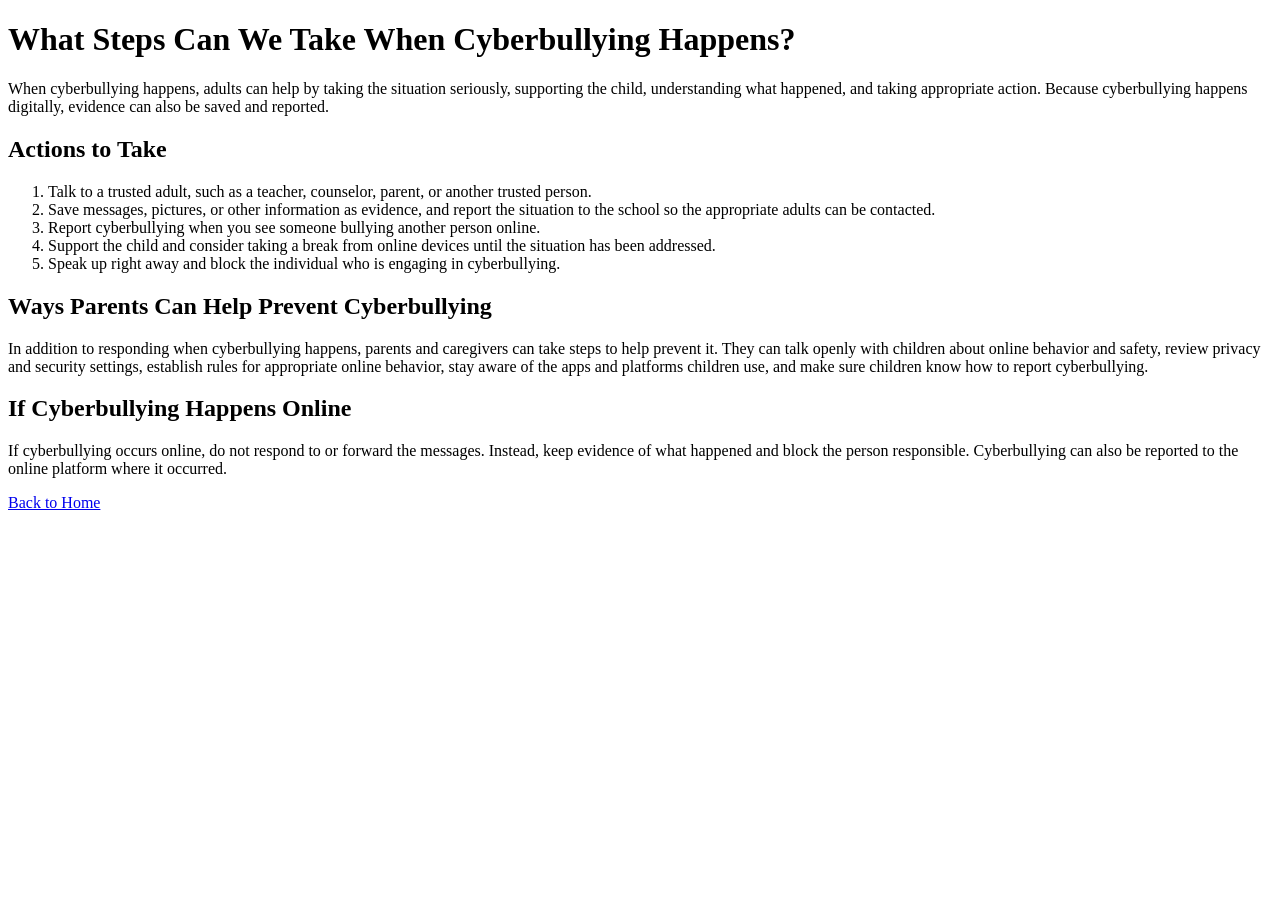
==== page2.html @ bf608ff3 "Add Page 2 cyberbullying actions and resources" ====
<!DOCTYPE html>
<html lang="en">
<head>
    <meta charset="UTF-8">
    <meta name="viewport" content="width=device-width, initial-scale=1.0">
    <title>What Steps Can We Take When Cyberbullying Happens?</title>
</head>
<body>
    <header>
    <h1>What Steps Can We Take When Cyberbullying Happens?</h1>
</header>
    <main>
        <p>When cyberbullying happens, adults can help by taking the situation seriously, supporting the child, understanding what happened, and taking appropriate action. Because cyberbullying happens digitally, evidence can also be saved and reported.</p>
           <!-- This section explains actions to take when cyberbullying happens -->
<section>
    <h2>Actions to Take</h2>
    <ol>
    <li>Talk to a trusted adult, such as a teacher, counselor, parent, or another trusted person.</li>
    <li>Save messages, pictures, or other information as evidence, and report the situation to the school so the appropriate adults can be contacted.</li>
    <li>Report cyberbullying when you see someone bullying another person online.</li>
    <li>Support the child and consider taking a break from online devices until the situation has been addressed.</li>
    <li>Speak up right away and block the individual who is engaging in cyberbullying.</li>
  </ol>
</section>  
<!-- This section explains ways parents can help prevent cyberbullying -->
<section>
    <h2>Ways Parents Can Help Prevent Cyberbullying</h2>
    <p>In addition to responding when cyberbullying happens, parents and caregivers can take steps to help prevent it. They can talk openly with children about online behavior and safety, review privacy and security settings, establish rules for appropriate online behavior, stay aware of the apps and platforms children use, and make sure children know how to report cyberbullying.</p>
</section>
<!-- This section explains what to do if cyberbullying happens online -->
<section>
    <h2>If Cyberbullying Happens Online</h2>
    <p>If cyberbullying occurs online, do not respond to or forward the messages. Instead, keep evidence of what happened and block the person responsible. Cyberbullying can also be reported to the online platform where it occurred.</p>
</section>
</main>
<!-- This link takes the reader back to the home page -->
<footer>
    <p><a href="index.html">Back to Home</a></p>
</footer>
</body>
</html>
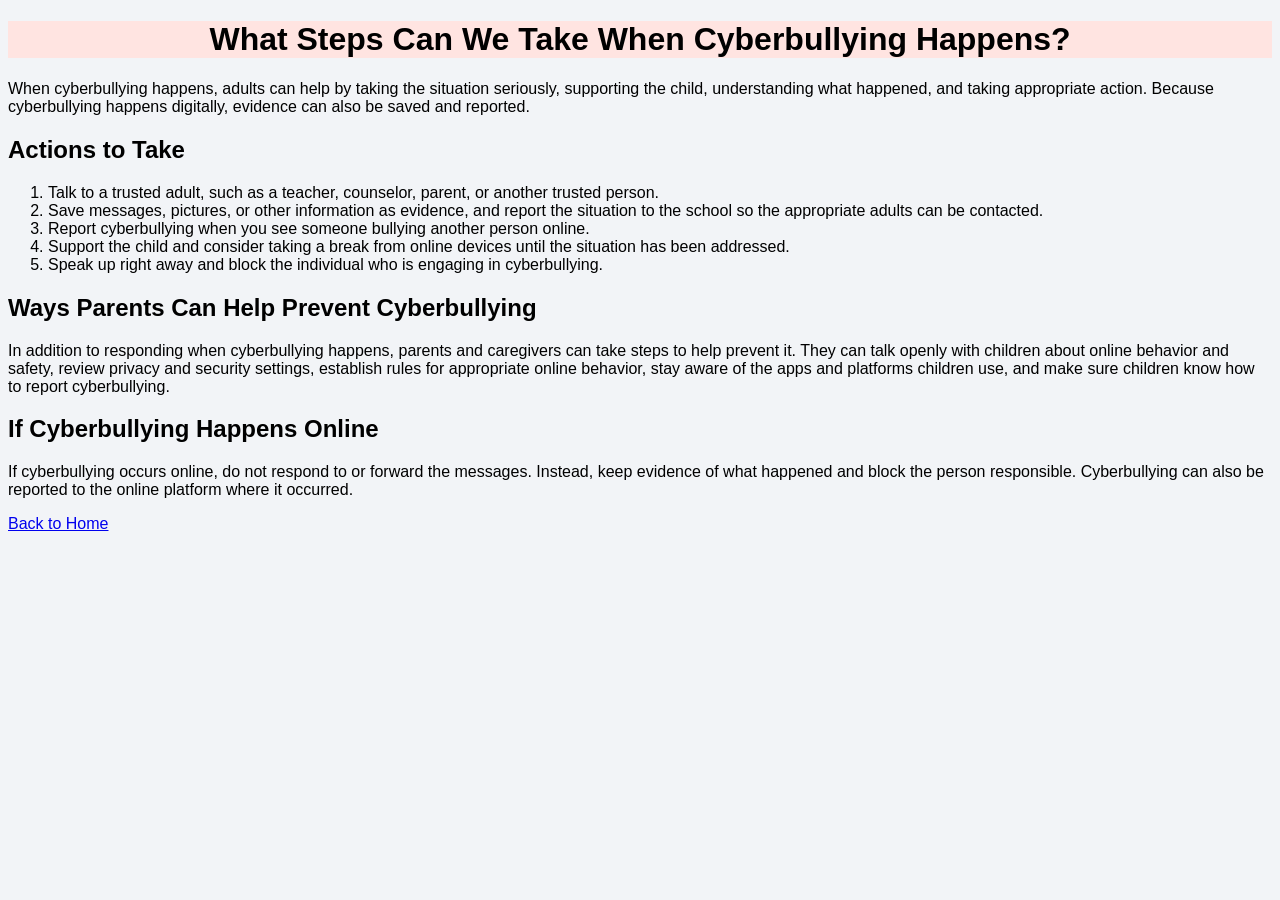
==== commit c0b8837a: "Add CSS styling and Flexbox layout" ====
--- a/page2.html
+++ b/page2.html
@@ -4,6 +4,7 @@
     <meta charset="UTF-8">
     <meta name="viewport" content="width=device-width, initial-scale=1.0">
     <title>What Steps Can We Take When Cyberbullying Happens?</title>
+    <link rel="stylesheet" href="./css/style.css" />
 </head>
 <body>
     <header>
--- a/css/style.css
+++ b/css/style.css
@@ -0,0 +1,41 @@
+/* Sets the background color for the webpage 9-11-26*/
+body {
+	background-color: #f2f4f7;
+}
+/* Sets the font style for all of the elements */
+* {
+  font-family: sans-serif;
+}
+/* Styles the header background & centers the heading */
+header {
+  background-color: mistyrose;
+  text-align: center;
+}
+/* Sets the font size for paragraphs */
+p {
+    font-size: 16px;
+}
+/* Adds spacing below the section titles */
+.section-title {
+    margin-bottom: 10px;
+}
+/* Adds spacing inside the information sections */
+.info-section {
+    padding: 10px;
+}
+/* Sets different background colors for the two sections-- like the music page example */
+#concerns {
+    background-color: white;
+}
+#law {
+    background-color: mistyrose;
+}
+/* Divides them into two sections side by side with space between them */
+#section_wrapper {
+    display: flex;
+    gap: 20px;
+}
+/* Provides equal space sections in the Flexbox */
+#concerns, #law {
+    flex: 1;
+}
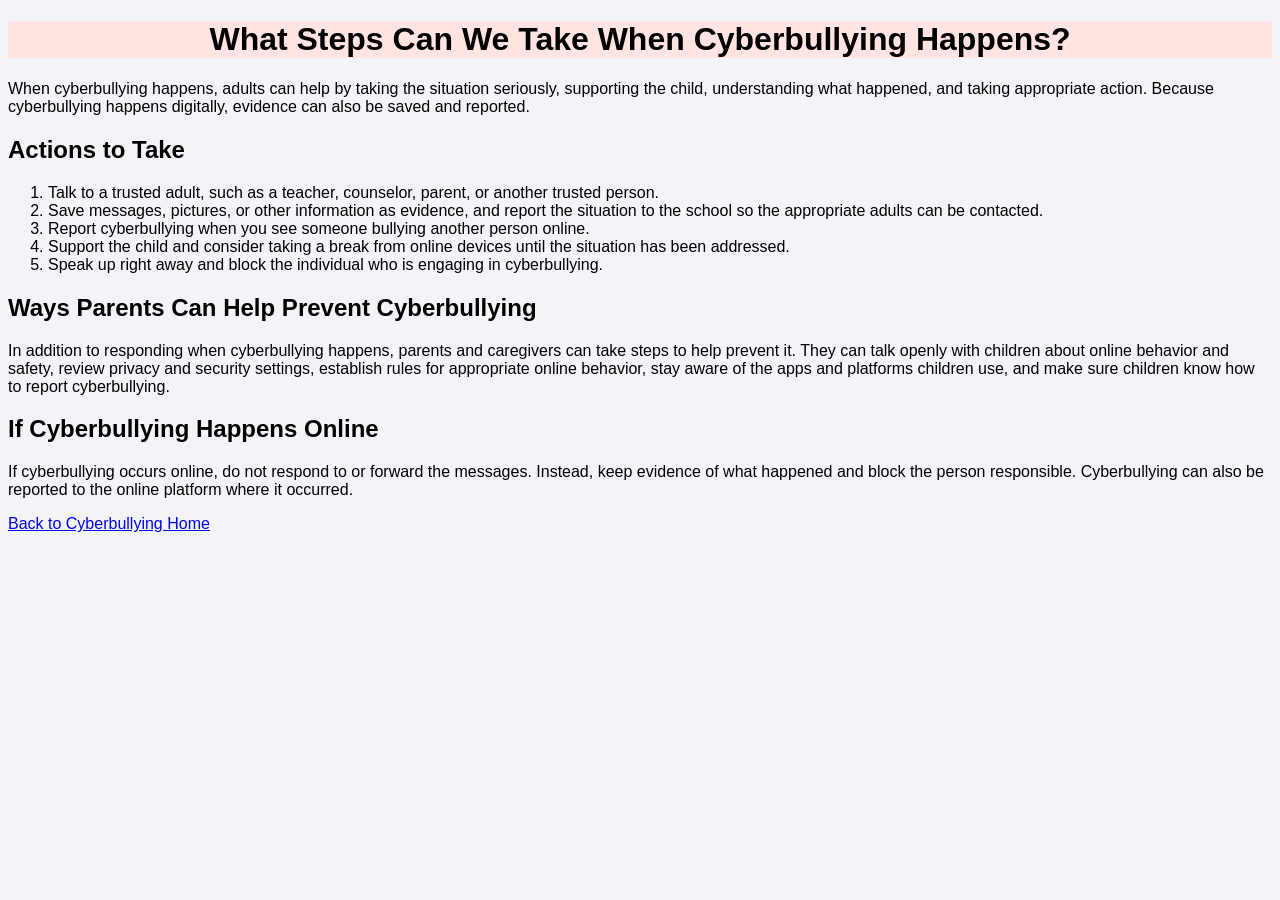
==== commit 60c583d1: "Improve HTML accessibility and link text" ====
--- a/page2.html
+++ b/page2.html
@@ -36,7 +36,7 @@
 </main>
 <!-- This link takes the reader back to the home page -->
 <footer>
-    <p><a href="index.html">Back to Home</a></p>
+    <a href="index.html">Back to Cyberbullying Home</a>
 </footer>
 </body>
 </html>
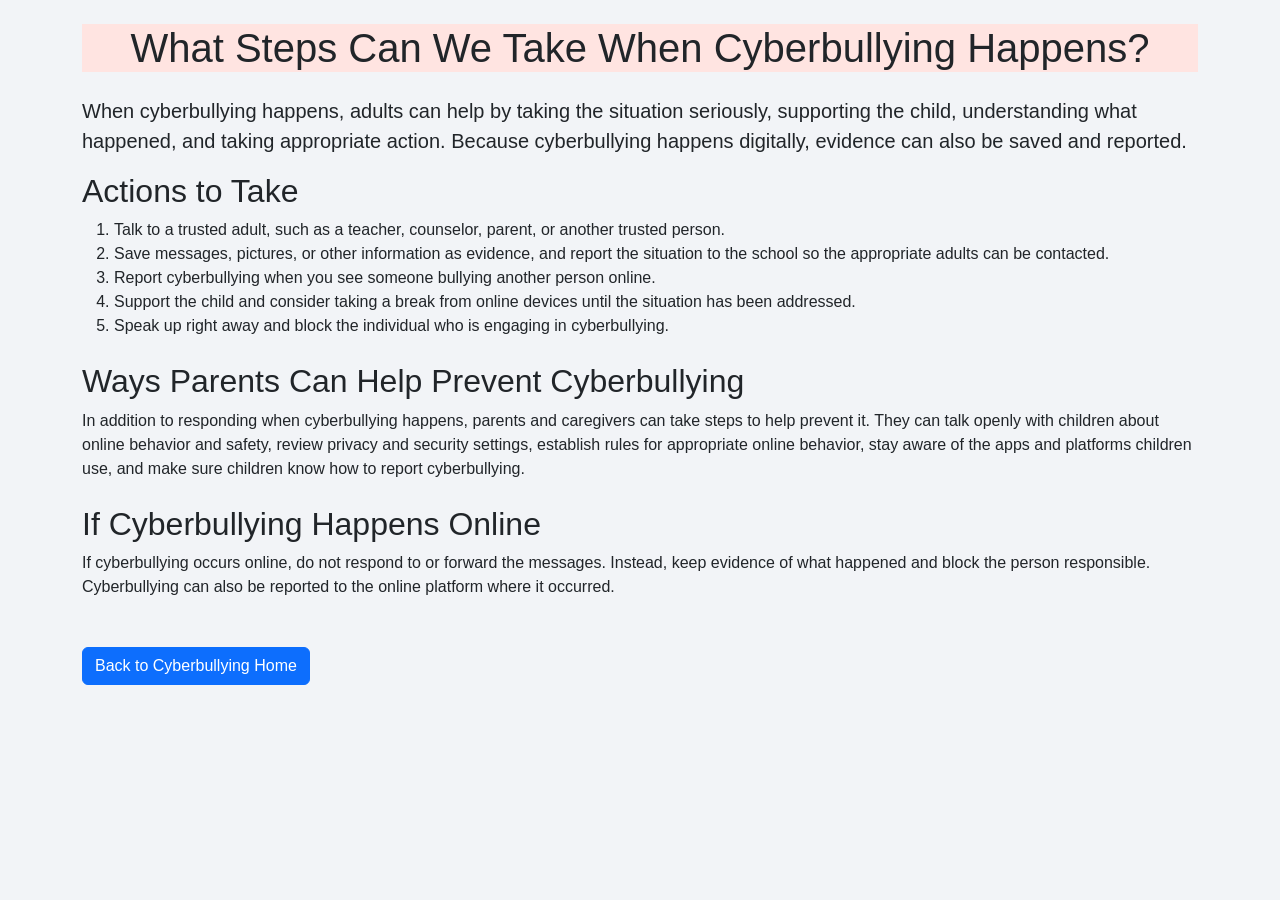
==== commit 97a0d675: "Apply Bootstrap layout and button classes" ====
--- a/page2.html
+++ b/page2.html
@@ -4,16 +4,19 @@
     <meta charset="UTF-8">
     <meta name="viewport" content="width=device-width, initial-scale=1.0">
     <title>What Steps Can We Take When Cyberbullying Happens?</title>
+    <!-- Link to Bootstrap -->
+<link href="https://cdn.jsdelivr.net/npm/bootstrap@5.3.3/dist/css/bootstrap.min.css" rel="stylesheet" integrity="sha384-QWTKZyjpPEjISv5WaRU9OFeRpok6YctnYmDr5pNlyT2bRjXh0JMhjY6hW+ALEwIH" crossorigin="anonymous">
     <link rel="stylesheet" href="./css/style.css" />
 </head>
 <body>
-    <header>
-    <h1>What Steps Can We Take When Cyberbullying Happens?</h1>
-</header>
+    <div class="container mt-4">
+    <header class="text-center mb-4">
+        <h1>What Steps Can We Take When Cyberbullying Happens?</h1>
+    </header>
     <main>
-        <p>When cyberbullying happens, adults can help by taking the situation seriously, supporting the child, understanding what happened, and taking appropriate action. Because cyberbullying happens digitally, evidence can also be saved and reported.</p>
+        <p class="lead">When cyberbullying happens, adults can help by taking the situation seriously, supporting the child, understanding what happened, and taking appropriate action. Because cyberbullying happens digitally, evidence can also be saved and reported.</p>
            <!-- This section explains actions to take when cyberbullying happens -->
-<section>
+<section class="mb-4">
     <h2>Actions to Take</h2>
     <ol>
     <li>Talk to a trusted adult, such as a teacher, counselor, parent, or another trusted person.</li>
@@ -24,19 +27,22 @@
   </ol>
 </section>  
 <!-- This section explains ways parents can help prevent cyberbullying -->
-<section>
+<section class="mb-4">
     <h2>Ways Parents Can Help Prevent Cyberbullying</h2>
     <p>In addition to responding when cyberbullying happens, parents and caregivers can take steps to help prevent it. They can talk openly with children about online behavior and safety, review privacy and security settings, establish rules for appropriate online behavior, stay aware of the apps and platforms children use, and make sure children know how to report cyberbullying.</p>
 </section>
 <!-- This section explains what to do if cyberbullying happens online -->
-<section>
+<section class="mb-4">
     <h2>If Cyberbullying Happens Online</h2>
     <p>If cyberbullying occurs online, do not respond to or forward the messages. Instead, keep evidence of what happened and block the person responsible. Cyberbullying can also be reported to the online platform where it occurred.</p>
 </section>
 </main>
 <!-- This link takes the reader back to the home page -->
-<footer>
-    <a href="index.html">Back to Cyberbullying Home</a>
+<footer class="mt-5">
+    <nav>
+      <p><a href="index.html" class="btn btn-primary">Back to Cyberbullying Home</a></p>
+    </nav>
 </footer>
+</div>
 </body>
 </html>
--- a/css/style.css
+++ b/css/style.css
@@ -38,4 +38,10 @@
 /* Provides equal space sections in the Flexbox */
 #concerns, #law {
     flex: 1;
-}+}
+/* Stacks the sections on smaller screens */
+@media (max-width: 600px) {
+    #section_wrapper {
+        flex-direction: column;
+    }
+}
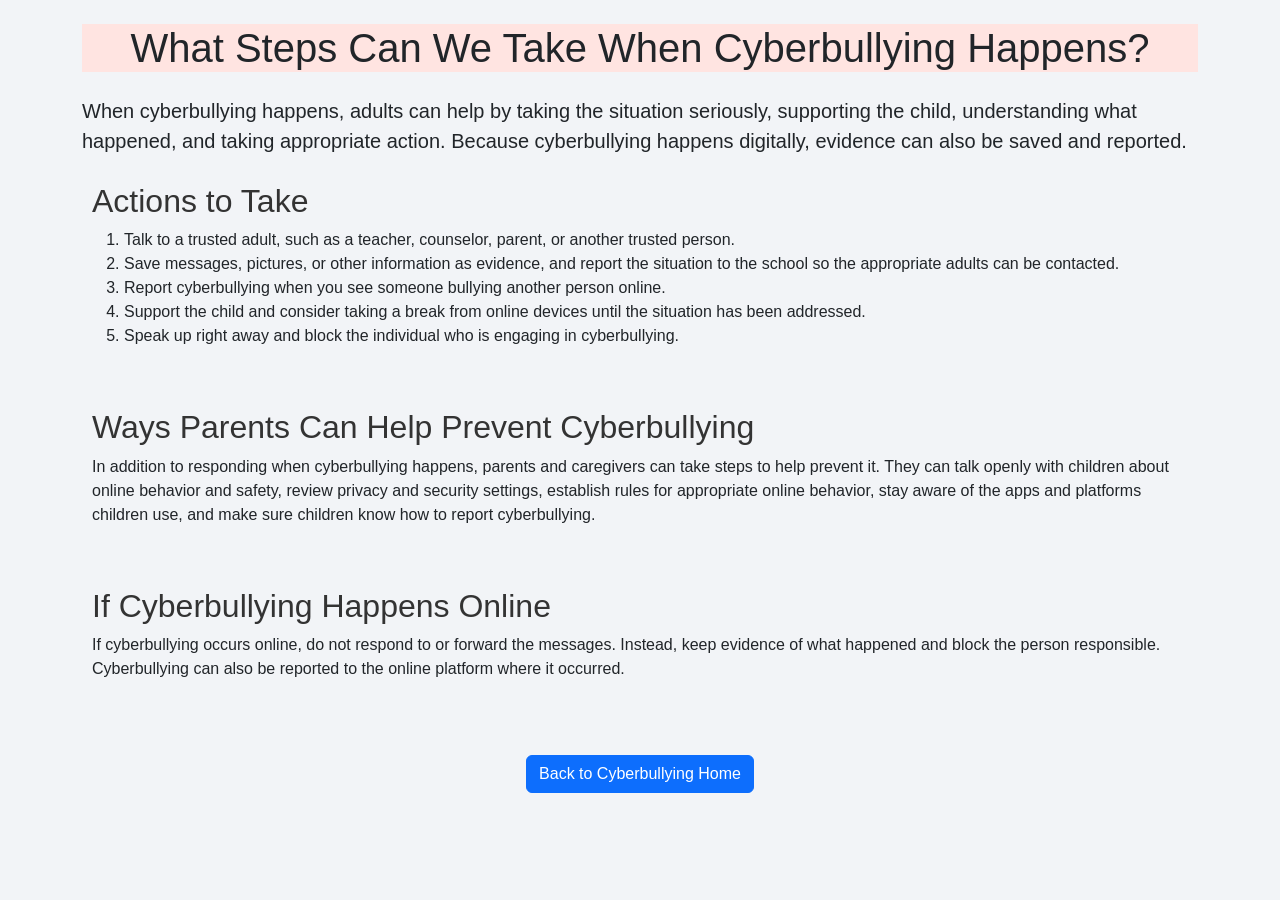
==== commit cc384f27: "Improve responsive navigation and Page 2 styling" ====
--- a/page2.html
+++ b/page2.html
@@ -16,7 +16,7 @@
     <main>
         <p class="lead">When cyberbullying happens, adults can help by taking the situation seriously, supporting the child, understanding what happened, and taking appropriate action. Because cyberbullying happens digitally, evidence can also be saved and reported.</p>
            <!-- This section explains actions to take when cyberbullying happens -->
-<section class="mb-4">
+<section class="info-section mb-4">
     <h2>Actions to Take</h2>
     <ol>
     <li>Talk to a trusted adult, such as a teacher, counselor, parent, or another trusted person.</li>
@@ -27,12 +27,12 @@
   </ol>
 </section>  
 <!-- This section explains ways parents can help prevent cyberbullying -->
-<section class="mb-4">
+<section class="info-section mb-4">
     <h2>Ways Parents Can Help Prevent Cyberbullying</h2>
     <p>In addition to responding when cyberbullying happens, parents and caregivers can take steps to help prevent it. They can talk openly with children about online behavior and safety, review privacy and security settings, establish rules for appropriate online behavior, stay aware of the apps and platforms children use, and make sure children know how to report cyberbullying.</p>
 </section>
 <!-- This section explains what to do if cyberbullying happens online -->
-<section class="mb-4">
+<section class="info-section mb-4">
     <h2>If Cyberbullying Happens Online</h2>
     <p>If cyberbullying occurs online, do not respond to or forward the messages. Instead, keep evidence of what happened and block the person responsible. Cyberbullying can also be reported to the online platform where it occurred.</p>
 </section>
--- a/css/style.css
+++ b/css/style.css
@@ -9,7 +9,6 @@
 /* Styles the header background & centers the heading */
 header {
   background-color: mistyrose;
-  text-align: center;
 }
 /* Sets the font size for paragraphs */
 p {
@@ -23,25 +22,19 @@
 .info-section {
     padding: 10px;
 }
-/* Sets different background colors for the two sections-- like the music page example */
+/* Sets the background color for the two sections */
 #concerns {
-    background-color: white;
+    background-color: mistyrose;
 }
 #law {
     background-color: mistyrose;
 }
-/* Divides them into two sections side by side with space between them */
-#section_wrapper {
+/* Styles the section headings */
+h2 {
+    color: #333333;
+}
+/* Uses Flexbox to organize the navigation links */
+nav {
     display: flex;
-    gap: 20px;
+    justify-content: center;
 }
-/* Provides equal space sections in the Flexbox */
-#concerns, #law {
-    flex: 1;
-}
-/* Stacks the sections on smaller screens */
-@media (max-width: 600px) {
-    #section_wrapper {
-        flex-direction: column;
-    }
-}
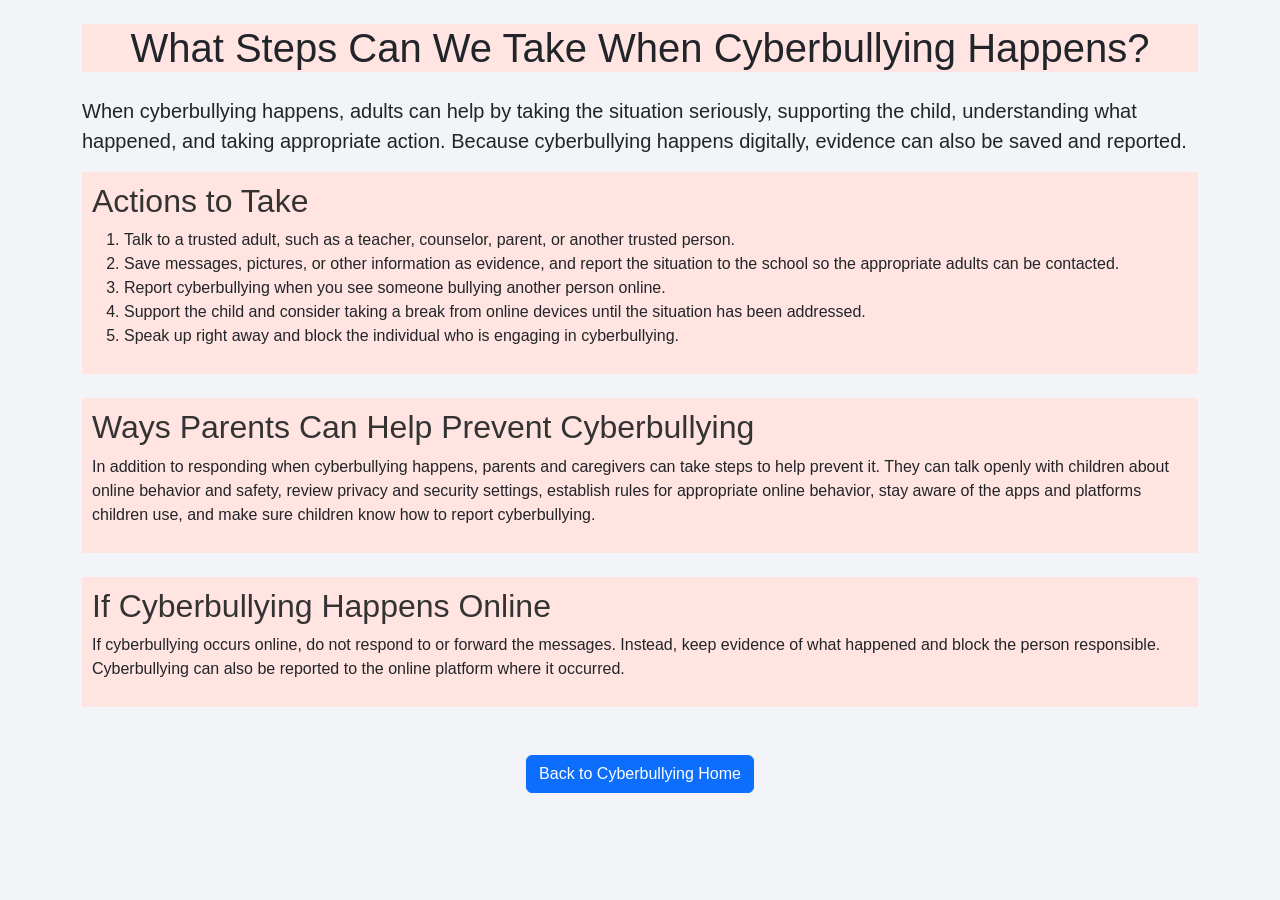
==== commit b89c9118: "Final polish before deployment" ====
--- a/page2.html
+++ b/page2.html
@@ -40,7 +40,7 @@
 <!-- This link takes the reader back to the home page -->
 <footer class="mt-5">
     <nav>
-      <p><a href="index.html" class="btn btn-primary">Back to Cyberbullying Home</a></p>
+      <p><a href="./index.html" class="btn btn-primary">Back to Cyberbullying Home</a></p>
     </nav>
 </footer>
 </div>
--- a/css/style.css
+++ b/css/style.css
@@ -21,6 +21,7 @@
 /* Adds spacing inside the information sections */
 .info-section {
     padding: 10px;
+    background-color: mistyrose;
 }
 /* Sets the background color for the two sections */
 #concerns {
@@ -38,3 +39,45 @@
     display: flex;
     justify-content: center;
 }
+/* Responsive design for tablets and smaller screens */
+@media (max-width: 768px) {
+  body {
+    font-size: 16px;
+  }
+
+  h1 {
+    font-size: 1.8rem;
+  }
+
+  .container {
+    padding: 15px;
+  }
+
+  nav {
+    flex-direction: column;
+    align-items: center;
+    gap: 10px;
+  }
+
+  img {
+    max-width: 100%;
+    height: auto;
+  }
+}
+
+/* Responsive design for mobile phones */
+@media (max-width: 576px) {
+  h1 {
+    font-size: 1.5rem;
+  }
+
+  h2 {
+    font-size: 1.25rem;
+  }
+
+  .info-section {
+    padding: 8px;
+    width: 100%;
+    flex: 0 0 100%;
+  }
+}
